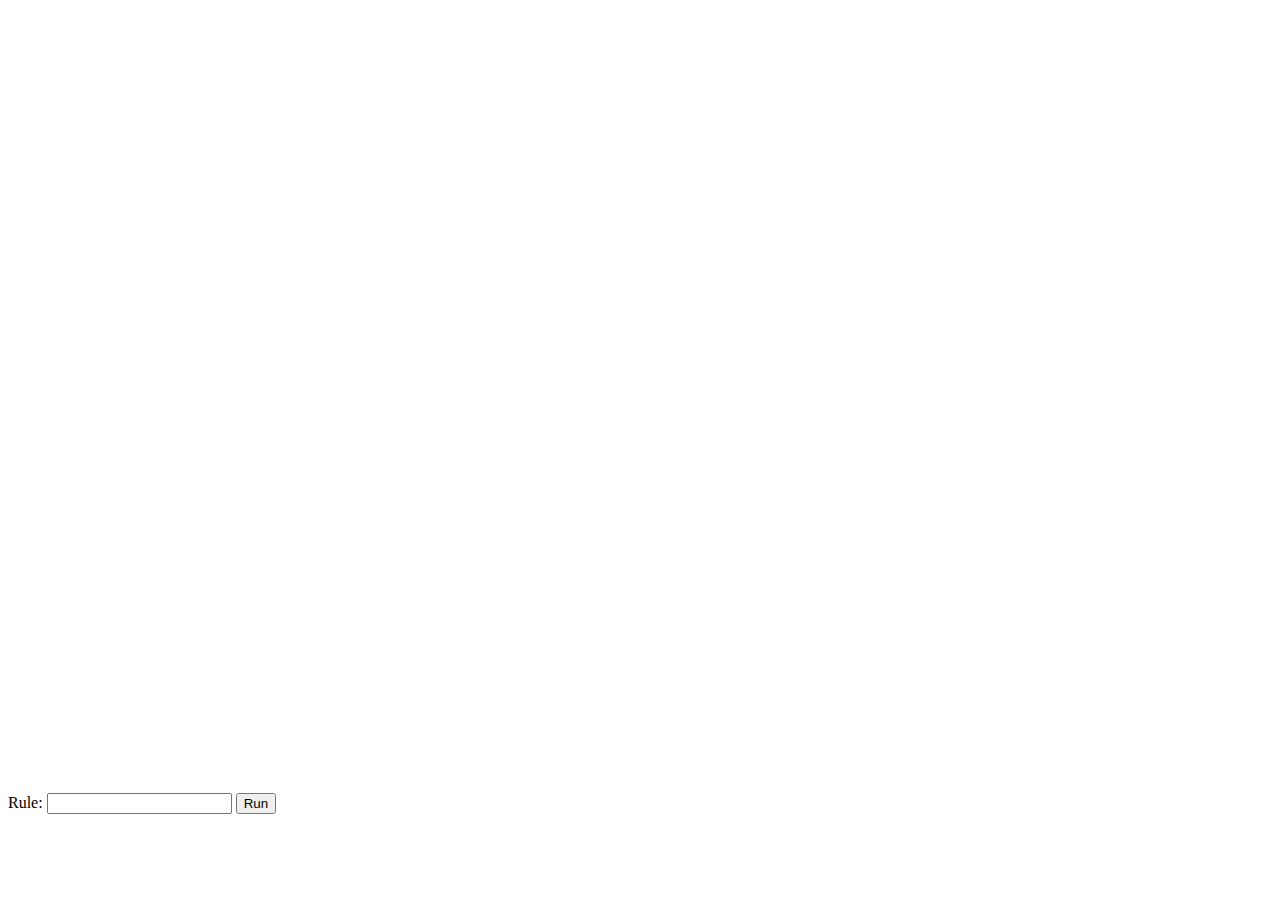
==== index.html @ 92cd4e56 "Create index.html" ====
<html>
	<head>
		<script src="ant.js"></script>
	</head>
	<body>
		<label for="rule">Rule:</label>
		<input type="number" id="rule">
		<button onclick="simulateAnt(document.getElementById('rule').value)">Run</button>
		<canvas id="canvas" width="800" height="800"></canvas>
	</body>
</html>
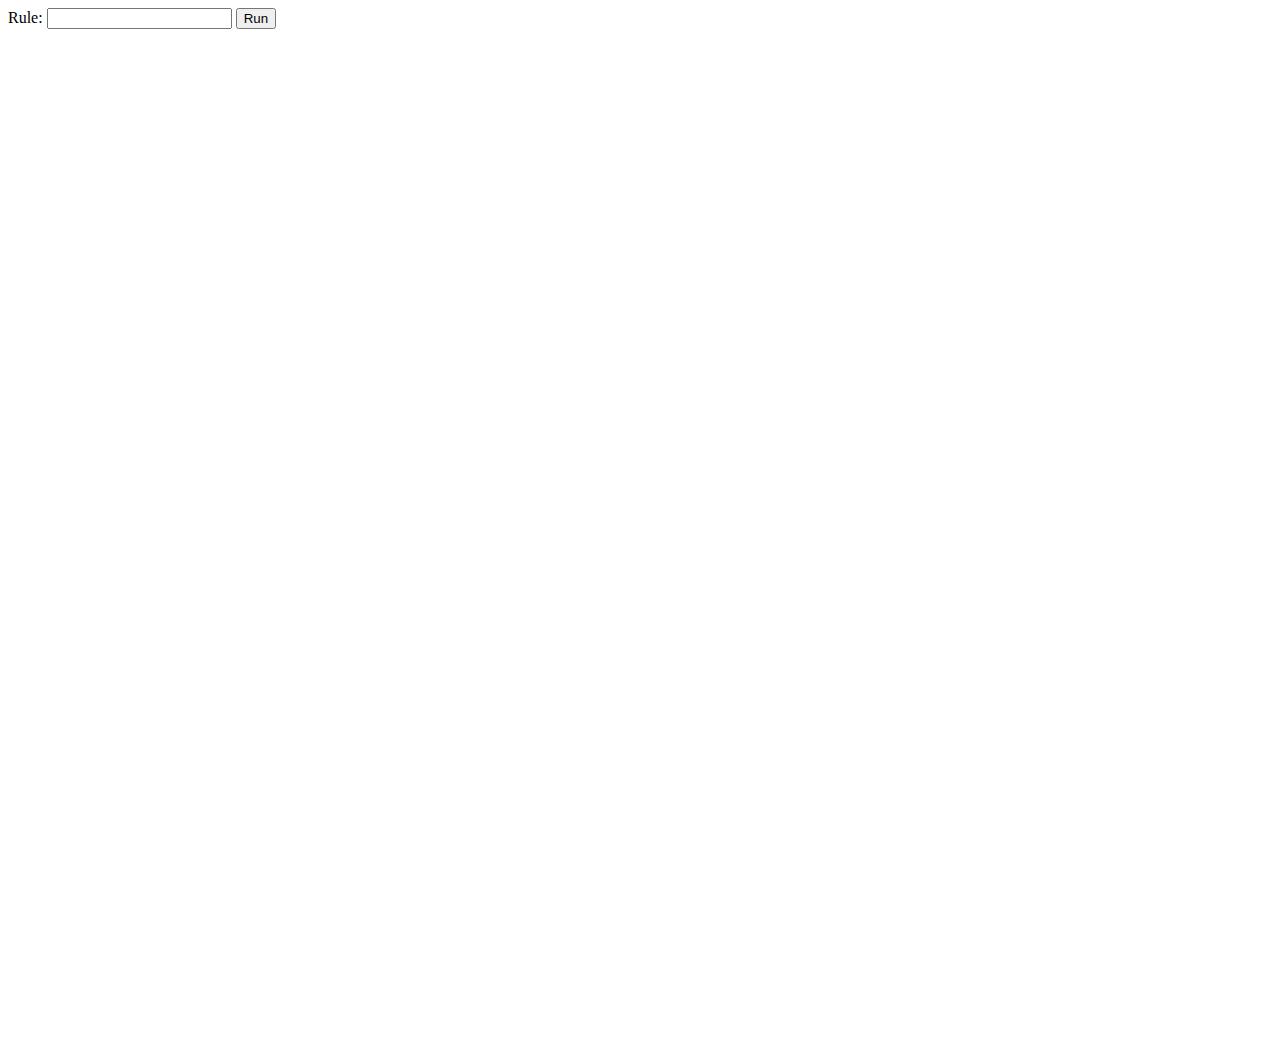
==== commit 153abb05: "Update index.html" ====
--- a/index.html
+++ b/index.html
@@ -5,7 +5,7 @@
 	<body>
 		<label for="rule">Rule:</label>
 		<input type="number" id="rule">
-		<button onclick="simulateAnt(document.getElementById('rule').value)">Run</button>
-		<canvas id="canvas" width="800" height="800"></canvas>
+		<button onclick="init(BigInt(document.getElementById('rule').value))">Run</button>
+		<canvas id="antcanvas" width="1000" height="1000"></canvas>
 	</body>
 </html>
